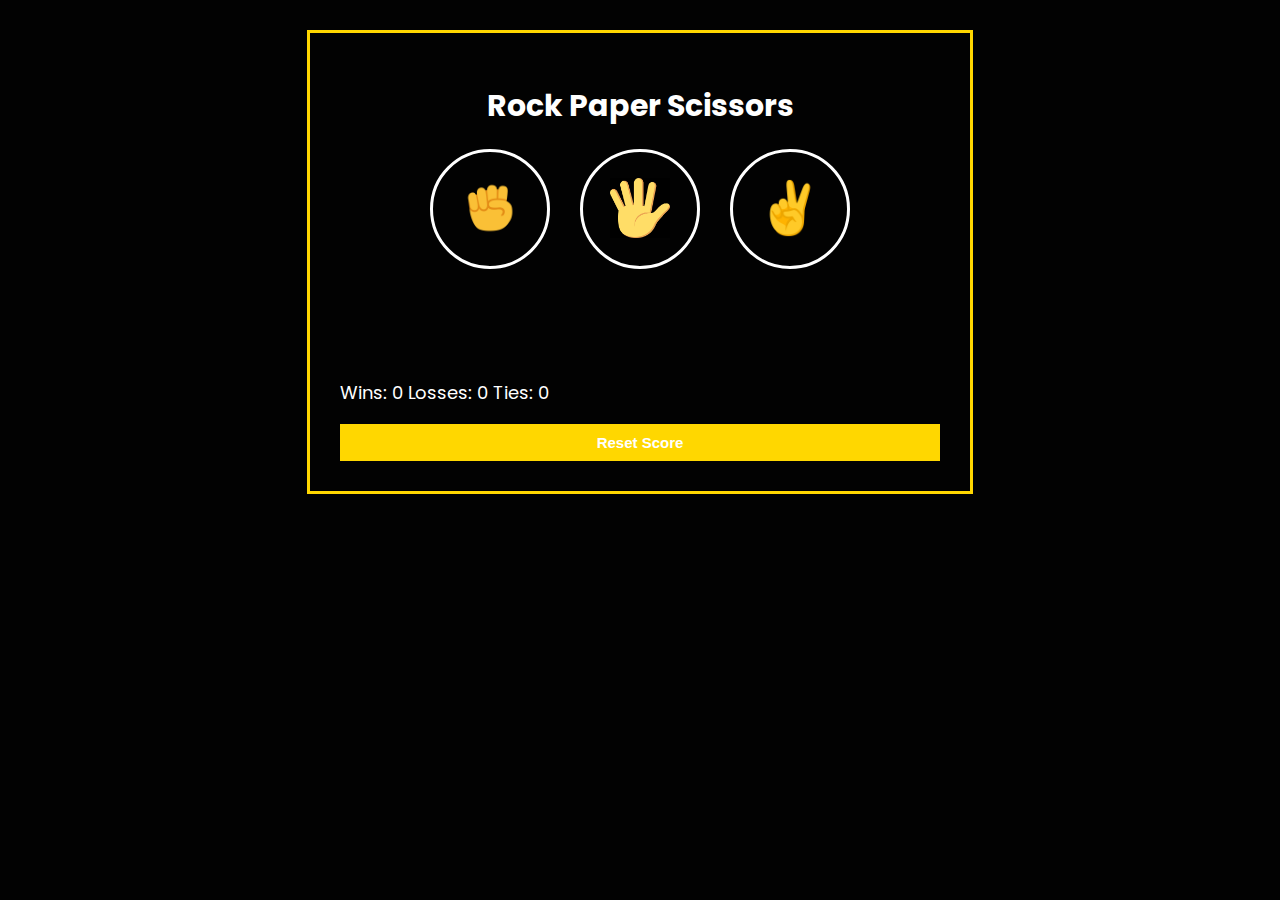
==== index2.html @ f72f31e9 "Add files via upload" ====
<!DOCTYPE html>
<html lang="en">
  <head>
    <meta charset="UTF-8" />
    <meta name="viewport" content="width=device-width, initial-scale=1.0" />
    <title>Game</title>
    <link rel="stylesheet" href="style2.css" />
  </head>
  <body>
    <h1>Rock Paper Scissors</h1>

    <div class="buttons">
      <button id="rock-btn" class="style move-icon">
        <img src="images/rock.png" alt="" />
      </button>
      <button id="paper-btn" class="style">
        <img src="images/paper.png" alt="" />
      </button>
      <button id="scissors-btn" class="style">
        <img src="images/scissors.png" alt="" />
      </button>
    </div>
    <p class="result"></p>
    <p class="moves">
      <!-- You
      <img src="images/rock.png" class="move-icon" />
      <img src="images/scissors.png" class="move-icon" alt="move-icon" />
      Computer-->
    </p>
    <div class="score-display">
      <p class="score"></p>
      <button id="reset-btn" class="reset">Reset Score</button>
    </div>
    <!--  <button id="autoplay-btn" class="reset">Auto Play</button>-->
    <script src="script2.js"></script>
  </body>
</html>
---- style2.css ----
@import url("https://fonts.googleapis.com/css2?family=Poppins:wght@400;700&display=swap");
@import url("https://fonts.googleapis.com/css2?family=Roboto:ital,wght@0,100;0,300;0,400;0,500;0,700;0,900;1,100;1,300;1,400;1,500;1,700;1,900&display=swap");
@import url("https://fonts.googleapis.com/css2?family=Andika:ital,wght@0,400;0,700;1,400;1,700&display=swap");
body {
  background-color: #020202;
  color: #fff;
  font-family: poppins;
  width: 60vw;
  min-width: 400px;
  max-width: 600px;
  margin: 0 auto;
  border: 3px solid gold;
  padding: 30px;
  margin-top: 30px;
}
body h1 {
  font-size: 30px;
  font-weight: 700;
  text-align: center;
}

.style {
  background: transparent;
  border: none;
  border-radius: 60px;
  border: 3px solid #fff;
  padding: 3px 7px;
  width: 120px;
  height: 120px;
  cursor: pointer;
}
.style img {
  width: 60px;
  animation: Bellaintroload 3s forwards;
}
.style:hover {
  background: #fff;
}

.buttons {
  display: flex;
  justify-content: center;
  gap: 30px;
}

.result {
  font-size: 25px;
  font-weight: 700;
  margin-top: 50px;
}

.moves {
  font-size: 16px;
}

.score {
  margin-top: 60px;
  font-size: 18px;
}

.reset {
  background-color: gold;
  color: #fff;
  font-weight: 700;
  border: none;
  font-size: 15px;
  padding: 10px 15px;
}

img {
  width: 20px;
}

.score-display {
  display: grid;
}

@keyframes Bellaintroload {
  from {
    -webkit-clip-path: polygon(0 0, 100% 0, 100% 0, 0 0);
            clip-path: polygon(0 0, 100% 0, 100% 0, 0 0);
  }
  to {
    -webkit-clip-path: polygon(0 0, 100% 0, 100% 100%, 0% 100%);
            clip-path: polygon(0 0, 100% 0, 100% 100%, 0% 100%);
  }
}/*# sourceMappingURL=style2.css.map */
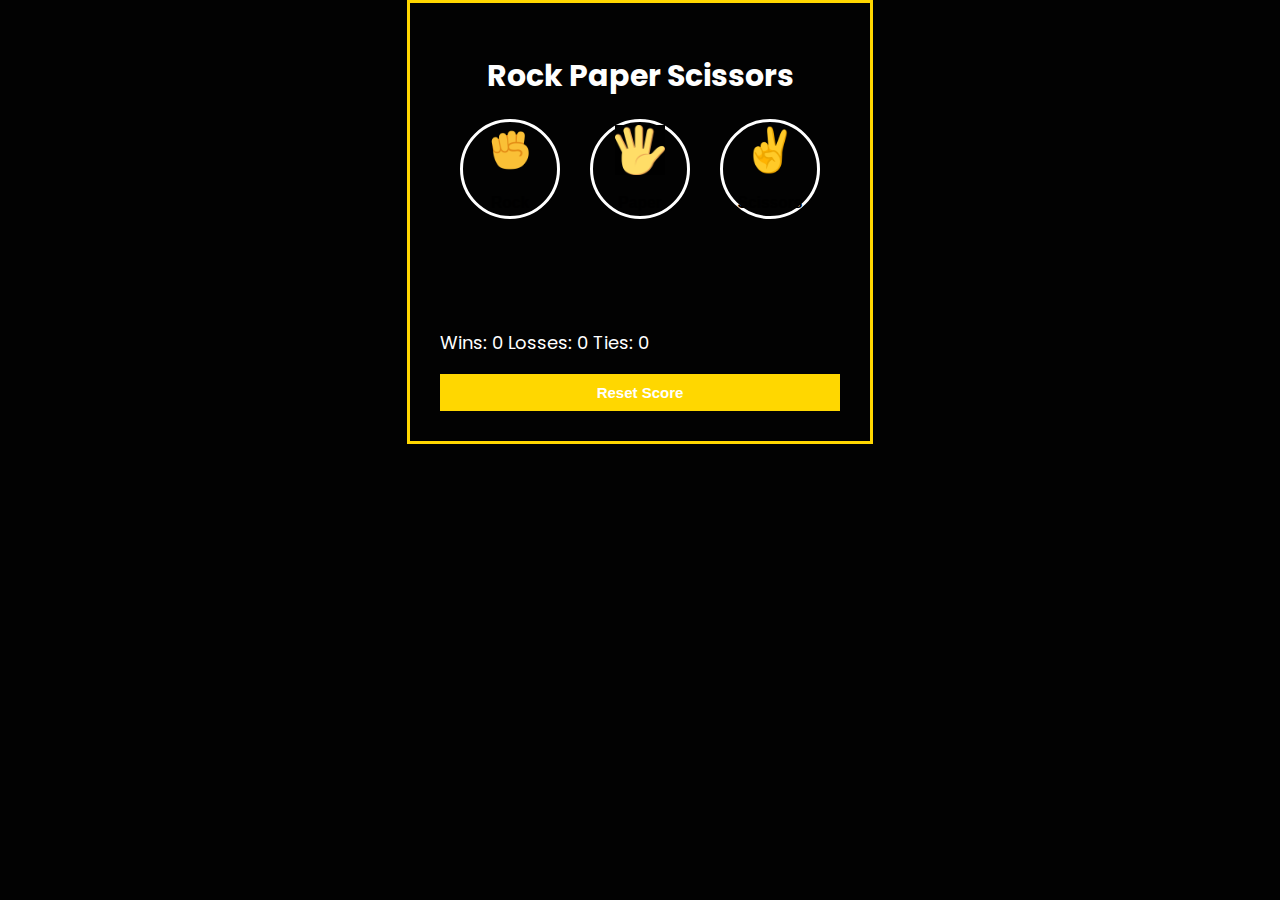
==== commit a1d5fae8: "Update index2.html" ====
--- a/index2.html
+++ b/index2.html
@@ -12,12 +12,15 @@
     <div class="buttons">
       <button id="rock-btn" class="style move-icon">
         <img src="images/rock.png" alt="" />
+        <h3>Rock</h3>
       </button>
       <button id="paper-btn" class="style">
-        <img src="images/paper.png" alt="" />
+        <img src="images/paper.png" class="paper" alt="" />
+        <h3>Paper</h3>
       </button>
       <button id="scissors-btn" class="style">
         <img src="images/scissors.png" alt="" />
+        <h3>Scissors</h3>
       </button>
     </div>
     <p class="result"></p>
--- a/style2.css
+++ b/style2.css
@@ -6,12 +6,14 @@
   color: #fff;
   font-family: poppins;
   width: 60vw;
-  min-width: 400px;
-  max-width: 600px;
-  margin: 0 auto;
+ 
   border: 3px solid gold;
   padding: 30px;
-  margin-top: 30px;
+   width: 60vw;
+  min-width: 300px;
+  max-width: 400px;
+  margin: 0 auto;
+ 
 }
 body h1 {
   font-size: 30px;
@@ -25,12 +27,12 @@
   border-radius: 60px;
   border: 3px solid #fff;
   padding: 3px 7px;
-  width: 120px;
-  height: 120px;
+  width: 100px;
+  height: 100px;
   cursor: pointer;
 }
 .style img {
-  width: 60px;
+  width: 50px;
   animation: Bellaintroload 3s forwards;
 }
 .style:hover {
@@ -72,7 +74,7 @@
 }
 
 .score-display {
-  display: grid;
+display: grid;
 }
 
 @keyframes Bellaintroload {
@@ -84,4 +86,4 @@
     -webkit-clip-path: polygon(0 0, 100% 0, 100% 100%, 0% 100%);
             clip-path: polygon(0 0, 100% 0, 100% 100%, 0% 100%);
   }
-}/*# sourceMappingURL=style2.css.map */+}/*# sourceMappingURL=style2.css.map */
